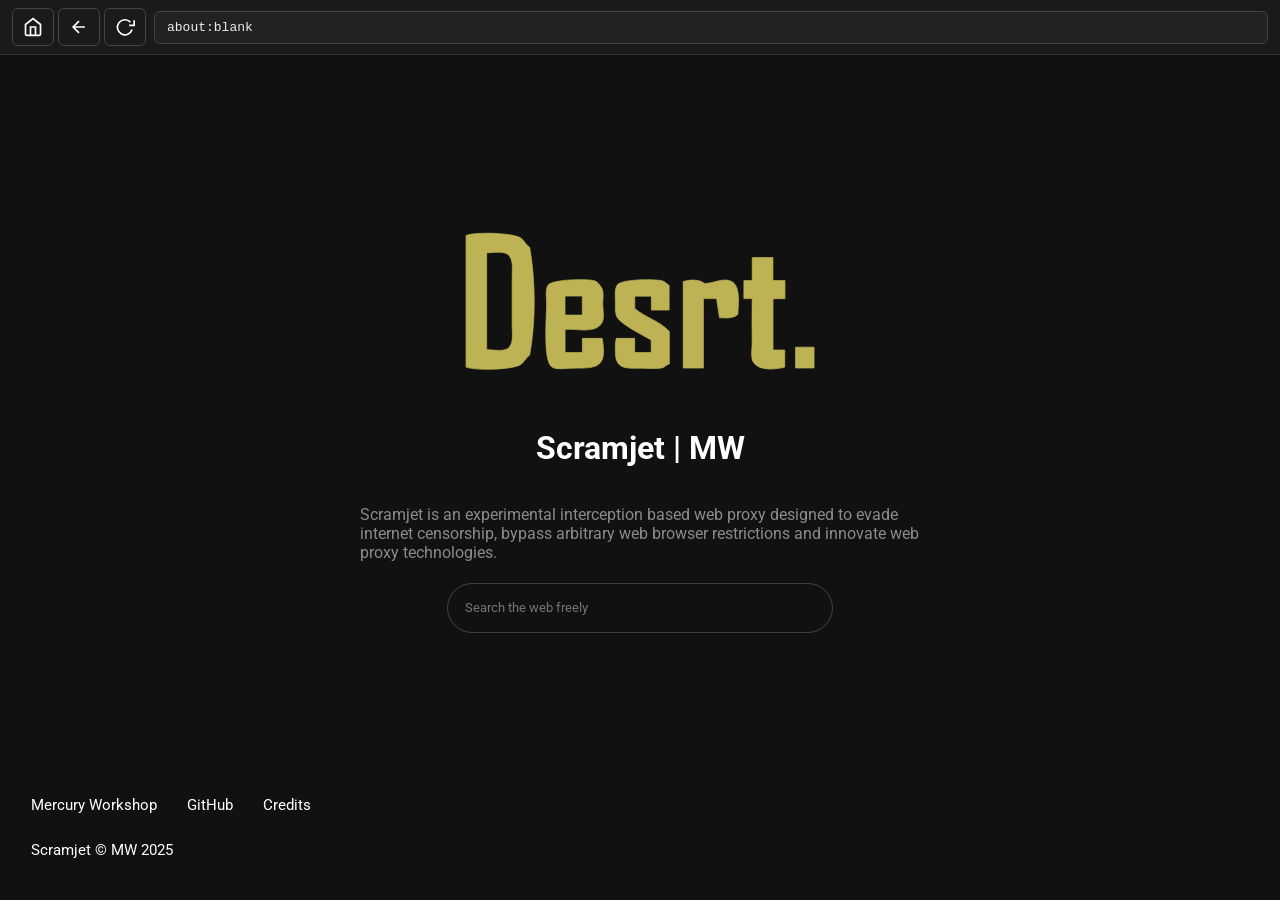
==== public/index.html @ 260e65a6 "Replace logo image from sj.png to desrt.svg" ====
<!doctype html>
<html>
	<head>
		<meta charset="utf-8" />
		<meta
			name="viewport"
			content="width=device-width, initial-scale=1.0, shrink-to-fit=no"
		/>
		<title>Desrt.</title>

		<link rel="shortcut icon" content="favicon.webp" />
	
		<script src="/scram/scramjet.all.js"></script>
		<script src="/baremux/index.js"></script>
		
		<link rel="stylesheet" href="index.css" />
		<script src="register-sw.js" defer></script>
		<script src="search.js" defer></script>
		<script src="index.js" defer></script>
	</head>

	<body>
		<!-- Browser-style navigation bar -->
		<div id="sj-nav-bar" class="sj-nav-bar">
			<div class="sj-nav-buttons">
				<button id="sj-home-btn" class="sj-nav-btn" title="Home" type="button">
					<svg width="20" height="20" viewBox="0 0 24 24" fill="none" stroke="currentColor" stroke-width="2">
						<path d="M3 9l9-7 9 7v11a2 2 0 0 1-2 2H5a2 2 0 0 1-2-2z"></path>
						<polyline points="9 22 9 12 15 12 15 22"></polyline>
					</svg>
				</button>
				<button id="sj-back-btn" class="sj-nav-btn" title="Back" type="button">
					<svg width="20" height="20" viewBox="0 0 24 24" fill="none" stroke="currentColor" stroke-width="2">
						<path d="M19 12H5M12 19l-7-7 7-7"></path>
					</svg>
				</button>
				<button id="sj-reload-btn" class="sj-nav-btn" title="Reload" type="button">
					<svg width="20" height="20" viewBox="0 0 24 24" fill="none" stroke="currentColor" stroke-width="2">
						<polyline points="23 4 23 10 17 10"></polyline>
						<path d="M20.49 15a9 9 0 1 1-2-8.83"></path>
					</svg>
				</button>
			</div>
			<div class="sj-url-bar-container">
				<input id="sj-url-display" class="sj-url-display" type="text" readonly value="about:blank" />
			</div>
		</div>

		<div id="sj-main-content" class="sj-main-content">
			<div title="Scramjet Logo" class="flex-center logo-wrapper header-center">
				<img class="logo" src="desrt.svg" alt="Scramjet" />
				<h1>Scramjet | MW</h1>
			</div>
			<div class="flex-center desc left-margin">
				<p>
					Scramjet is an experimental interception based web proxy designed to
					evade internet censorship, bypass arbitrary web browser restrictions and
					innovate web proxy technologies.
				</p>
			</div>

			<form id="sj-form" class="flex-center">
				<input
					id="sj-search-engine"
					value="https://duckduckgo.com/?q=%s"
					type="hidden"
				/>
				<input id="sj-address" type="text" placeholder="Search the web freely" />
			</form>
			<div class="desc left-margin">
				<p id="sj-error"></p>
				<pre id="sj-error-code"></pre>
			</div>
			<footer>
				<div>
					<a
						title="The Mercury Workshop GitHub organization"
						href="https://github.com/MercuryWorkshop"
					>Mercury Workshop</a
					>
					<a
						title="The example demo app for Scramjet"
						href="https://github.com/MercuryWorkshop/Scramjet-Demo"
					>GitHub</a
					>
					<a title="License information" href="credits.html">Credits</a>
				</div>
				<div>
					<span>Scramjet &copy; MW 2025</span>
				</div>
			</footer>
		</div>
	</body>
</html>
---- public/index.css ----
@import url("https://fonts.googleapis.com/css2?family=Roboto:ital,wght@0,300;0,400;0,500;1,300;1,400&display=swap");

body {
	font-family: "Roboto", Arial, Helvetica, sans-serif;
	margin: 0;
	background: #111;
	display: flex;
	flex-direction: column;
	min-height: 100vh;
}

.flex-center {
	display: flex;
	justify-content: center;
}

.header-center {
	align-items: center;
	flex-direction: column;
	margin-top: 10%;
}

.left-margin {
	margin: 0px 16px;
}

/* Navigation bar */
#sj-nav-bar {
	background: #1a1a1a;
	border-bottom: 1px solid #333;
	display: flex;
	align-items: center;
	padding: 8px 12px;
	gap: 8px;
	position: sticky;
	top: 0;
	z-index: 1000;
	flex-shrink: 0;
}

.sj-nav-buttons {
	display: flex;
	gap: 4px;
	flex-shrink: 0;
}

.sj-nav-btn {
	background: none;
	border: 1px solid #444;
	color: #fff;
	padding: 8px 10px;
	cursor: pointer;
	border-radius: 6px;
	display: flex;
	align-items: center;
	justify-content: center;
	transition: background-color 0.2s ease, border-color 0.2s ease;
	flex-shrink: 0;
}

.sj-nav-btn:hover {
	background-color: #333;
	border-color: #555;
}

.sj-nav-btn:active {
	background-color: #444;
}

.sj-nav-btn svg {
	display: block;
}

.sj-url-bar-container {
	flex: 1;
	display: flex;
	min-width: 0;
}

.sj-url-display {
	width: 100%;
	background: #222;
	border: 1px solid #444;
	color: #eee;
	padding: 8px 12px;
	border-radius: 6px;
	font-family: "Courier New", Courier, monospace;
	font-size: 13px;
	outline: none;
	overflow: hidden;
	text-overflow: ellipsis;
}

.sj-main-content {
	display: flex;
	flex-direction: column;
	flex: 1;
}

#sj-frame {
	border: none;
	position: absolute;
	top: 0;
	left: 0;
	width: 100vw;
	height: 100vh;
	background-color: #111;
	z-index: 500;
}

#sj-error {
	color: #ff6666 !important;
	white-space: pre-wrap;
}

#sj-error-code {
	font-size: 12px;
	color: #fff;
	font-family: "Courier New", Courier, monospace;
}

.logo {
	height: 25vh;
}

.logo-wrapper .text {
	font-size: 75px;
	color: #fff;
}

.logo-wrapper h1 {
	color: white;
}

footer {
	margin: 0 16px;
	margin-top: auto;
	display: flex;
	flex-direction: column;
	line-height: 30px;
	margin-bottom: 20px;
}

footer > div {
	display: flex;
	justify-content: left;
	align-items: center;
	flex-wrap: wrap;
	margin-bottom: 15px;
}

footer a,
footer span {
	margin: 0 15px;
	text-decoration: none;
	color: #fff;
	font-size: 15px;
}

footer a {
	cursor: pointer;
}

footer a:hover {
	text-decoration: underline;
}

.desc p {
	width: 560px;
	color: rgba(253, 253, 253, 0.514);
}

#sj-address {
	background: none;
	font-family: inherit;
	padding: 0px 17px;
	height: 48px;
	border: 1px solid rgb(255, 255, 255, 0.2);
	color: var(--text-color);
	border-radius: 3px;
	outline: none;
	width: 350px;
	margin-top: 5px;
	border-radius: 50px;
	color: #fff;
	transition: border-radius 0.1s;
}

#sj-address:focus {
	border: 1px solid rgba(253, 253, 253, 0.514);
	border-radius: 6px;
}

.credit {
	border-radius: 10px;
	padding: 10px;
	display: block;
	border: #fff 1px solid;
	color: #fff;
	display: flex;
	flex-wrap: wrap;
	margin-bottom: 15px;
}

.credit label {
	margin-left: auto;
	margin-right: 15px;
}

.credit a,
.credit label {
	color: white;
	text-decoration: underline;
	text-align: right;
}

.credit pre {
	display: none;
	width: 100%;
}

.credit label::after {
	content: "show license";
	cursor: pointer;
}

.credit input:checked + label::after {
	content: "hide license";
}

.credit input:checked ~ pre {
	display: block;
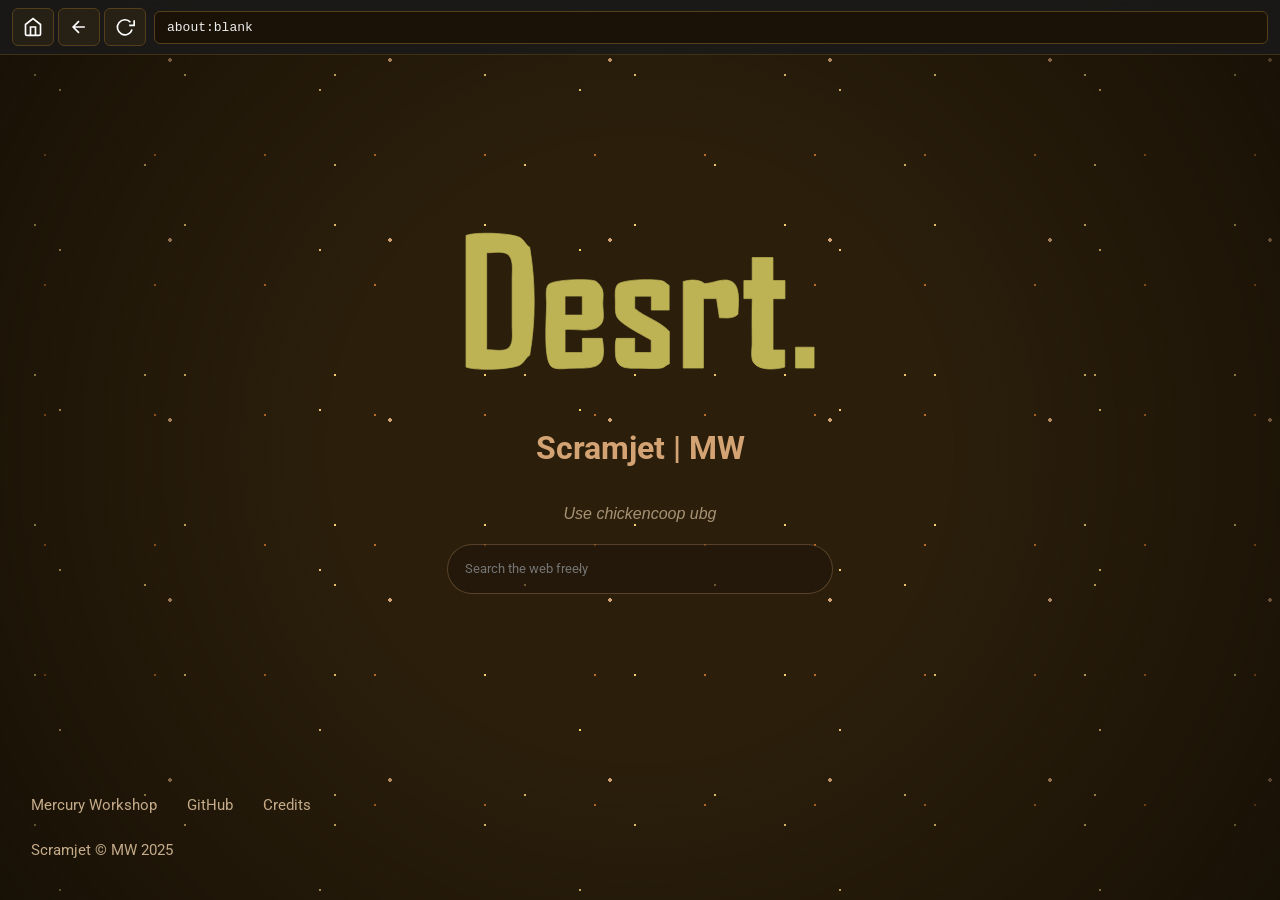
==== commit 09c5a73e: "Implement random message rotator in index.html Added a rotating message feature to the index page." ====
--- a/public/index.html
+++ b/public/index.html
@@ -51,12 +51,10 @@
 				<img class="logo" src="desrt.svg" alt="Scramjet" />
 				<h1>Scramjet | MW</h1>
 			</div>
+			
+			<!-- Rotator text section -->
 			<div class="flex-center desc left-margin">
-				<p>
-					Scramjet is an experimental interception based web proxy designed to
-					evade internet censorship, bypass arbitrary web browser restrictions and
-					innovate web proxy technologies.
-				</p>
+				<p id="rotating-msg" style="text-align: center; font-style: italic;"></p>
 			</div>
 
 			<form id="sj-form" class="flex-center">
@@ -90,6 +88,18 @@
 				</div>
 			</footer>
 		</div>
+
+		<script>
+			// Random message rotator script
+			const messages = [
+				"Desrt? more like desert",
+				"Use chickencoop ubg",
+				"w side project?",
+				"made by greenskid14",
+				"check out the credits"
+			];
+			const randomMsg = messages[Math.floor(Math.random() * messages.length)];
+			document.getElementById('rotating-msg').textContent = randomMsg;
+		</script>
 	</body>
 </html>
-
--- a/public/index.css
+++ b/public/index.css
@@ -3,10 +3,58 @@
 body {
 	font-family: "Roboto", Arial, Helvetica, sans-serif;
 	margin: 0;
-	background: #111;
+	/* Deep, dark yellowish-brown desert base color */
+	background-color: #2b1f0c;
 	display: flex;
 	flex-direction: column;
 	min-height: 100vh;
+	position: relative;
+	overflow-x: hidden;
+}
+
+/* Full-Screen Randomized Sand Particles Layer */
+body::before {
+	content: '';
+	position: fixed;
+	top: -50%;
+	left: -50%;
+	width: 200%;
+	height: 200%;
+	/* Expanded size ratios and multiple layers to cover the whole viewport evenly */
+	background-image: 
+		radial-gradient(circle, #f4d06f 1.5px, transparent 1.5px),
+		radial-gradient(circle, #d4a373 2px, transparent 2px),
+		radial-gradient(circle, #bc6c25 1px, transparent 1px),
+		radial-gradient(circle, #e9c46a 1.25px, transparent 1.25px),
+		radial-gradient(circle, #f4d06f 1px, transparent 1px);
+	background-size: 150px 150px, 220px 180px, 110px 130px, 190px 210px, 260px 160px;
+	background-position: 0 0, 40px 60px, 80px 20px, 120px 90px, 50px 140px;
+	animation: windflow 18s linear infinite;
+	z-index: -2;
+	pointer-events: none;
+}
+
+/* Keyframes for smooth, looping sideways wind flow to the right */
+@keyframes windflow {
+	0% {
+		transform: translate(0, 0);
+	}
+	100% {
+		transform: translate(220px, 0); /* Perfectly matches the background grid scale for a seamless loop */
+	}
+}
+
+/* Subtle Vignette Overlay to depth-enhance the desert mood */
+body::after {
+	content: '';
+	position: fixed;
+	top: 0;
+	left: 0;
+	width: 100%;
+	height: 100vh;
+	background: radial-gradient(circle, rgba(43,31,12,0) 40%, rgba(18,12,4,0.75) 100%);
+	z-index: -1;
+	pointer-events: none;
 }
 
 .flex-center {
@@ -26,8 +74,9 @@
 
 /* Navigation bar */
 #sj-nav-bar {
-	background: #1a1a1a;
-	border-bottom: 1px solid #333;
+	background: rgba(26, 26, 26, 0.85);
+	backdrop-filter: blur(8px);
+	border-bottom: 1px solid #423013;
 	display: flex;
 	align-items: center;
 	padding: 8px 12px;
@@ -45,8 +94,8 @@
 }
 
 .sj-nav-btn {
-	background: none;
-	border: 1px solid #444;
+	background: rgba(51, 40, 20, 0.5);
+	border: 1px solid #543f1b;
 	color: #fff;
 	padding: 8px 10px;
 	cursor: pointer;
@@ -59,12 +108,12 @@
 }
 
 .sj-nav-btn:hover {
-	background-color: #333;
-	border-color: #555;
+	background-color: #63491d;
+	border-color: #d4a373;
 }
 
 .sj-nav-btn:active {
-	background-color: #444;
+	background-color: #4a3414;
 }
 
 .sj-nav-btn svg {
@@ -79,8 +128,8 @@
 
 .sj-url-display {
 	width: 100%;
-	background: #222;
-	border: 1px solid #444;
+	background: #1a1207;
+	border: 1px solid #543f1b;
 	color: #eee;
 	padding: 8px 12px;
 	border-radius: 6px;
@@ -129,7 +178,7 @@
 }
 
 .logo-wrapper h1 {
-	color: white;
+	color: #d4a373;
 }
 
 footer {
@@ -153,7 +202,7 @@
 footer span {
 	margin: 0 15px;
 	text-decoration: none;
-	color: #fff;
+	color: #c4ab89;
 	font-size: 15px;
 }
 
@@ -163,31 +212,31 @@
 
 footer a:hover {
 	text-decoration: underline;
+	color: #fff;
 }
 
 .desc p {
 	width: 560px;
-	color: rgba(253, 253, 253, 0.514);
+	color: rgba(220, 195, 160, 0.7);
 }
 
 #sj-address {
-	background: none;
+	background: rgba(30, 21, 9, 0.6);
 	font-family: inherit;
 	padding: 0px 17px;
 	height: 48px;
-	border: 1px solid rgb(255, 255, 255, 0.2);
-	color: var(--text-color);
-	border-radius: 3px;
+	border: 1px solid rgba(212, 163, 115, 0.3);
+	color: #fff;
 	outline: none;
 	width: 350px;
 	margin-top: 5px;
 	border-radius: 50px;
-	color: #fff;
-	transition: border-radius 0.1s;
+	transition: border-radius 0.1s, border-color 0.2s, background 0.2s;
 }
 
 #sj-address:focus {
-	border: 1px solid rgba(253, 253, 253, 0.514);
+	border: 1px solid #d4a373;
+	background: rgba(30, 21, 9, 0.9);
 	border-radius: 6px;
 }
 
@@ -195,7 +244,7 @@
 	border-radius: 10px;
 	padding: 10px;
 	display: block;
-	border: #fff 1px solid;
+	border: #d4a373 1px solid;
 	color: #fff;
 	display: flex;
 	flex-wrap: wrap;
@@ -230,3 +279,4 @@
 
 .credit input:checked ~ pre {
 	display: block;
+}
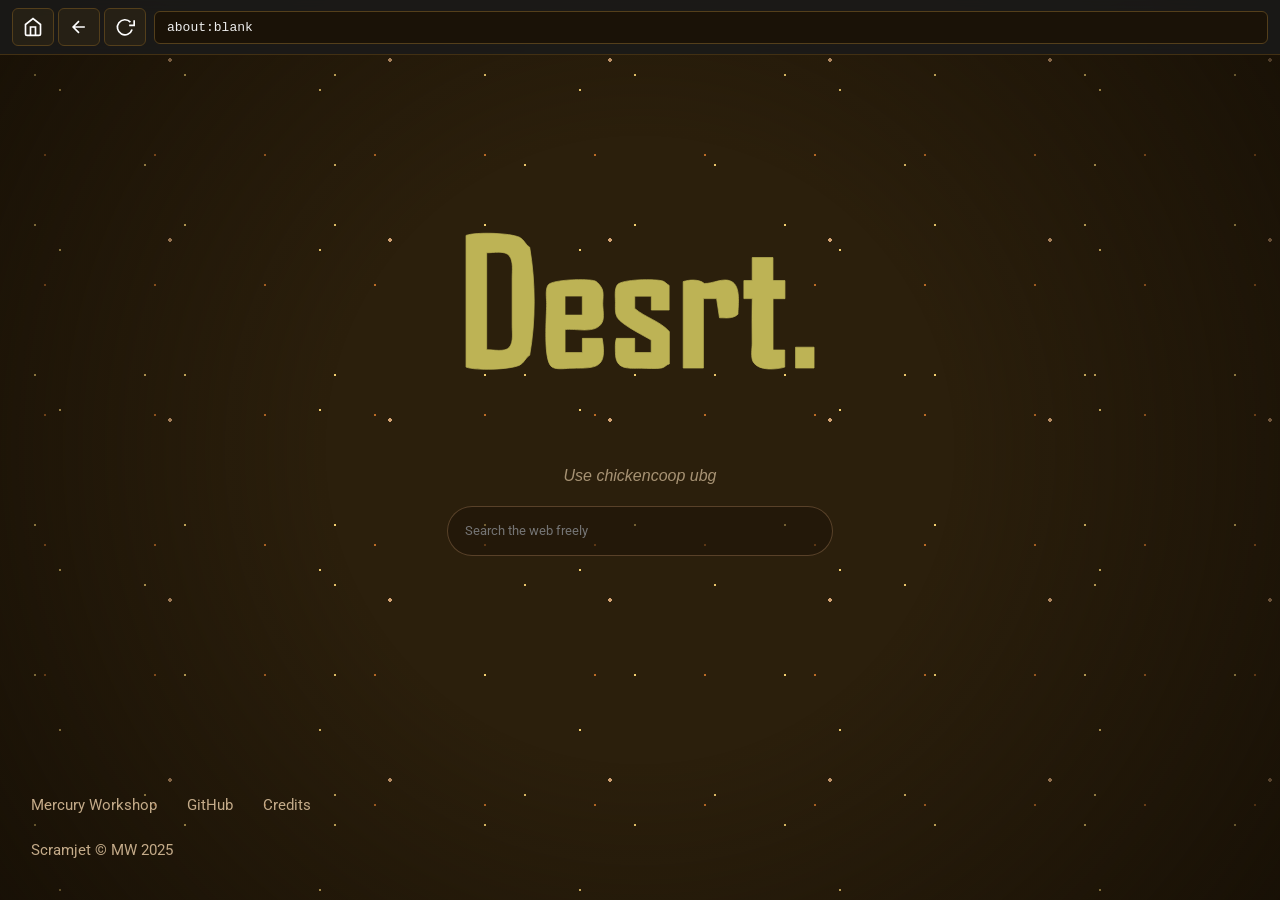
==== commit 2b3e98b6: "Clear the heading text in the logo section Removed the heading text from the logo section." ====
--- a/public/index.html
+++ b/public/index.html
@@ -49,7 +49,7 @@
 		<div id="sj-main-content" class="sj-main-content">
 			<div title="Scramjet Logo" class="flex-center logo-wrapper header-center">
 				<img class="logo" src="desrt.svg" alt="Scramjet" />
-				<h1>Scramjet | MW</h1>
+				<h1></h1>
 			</div>
 			
 			<!-- Rotator text section -->
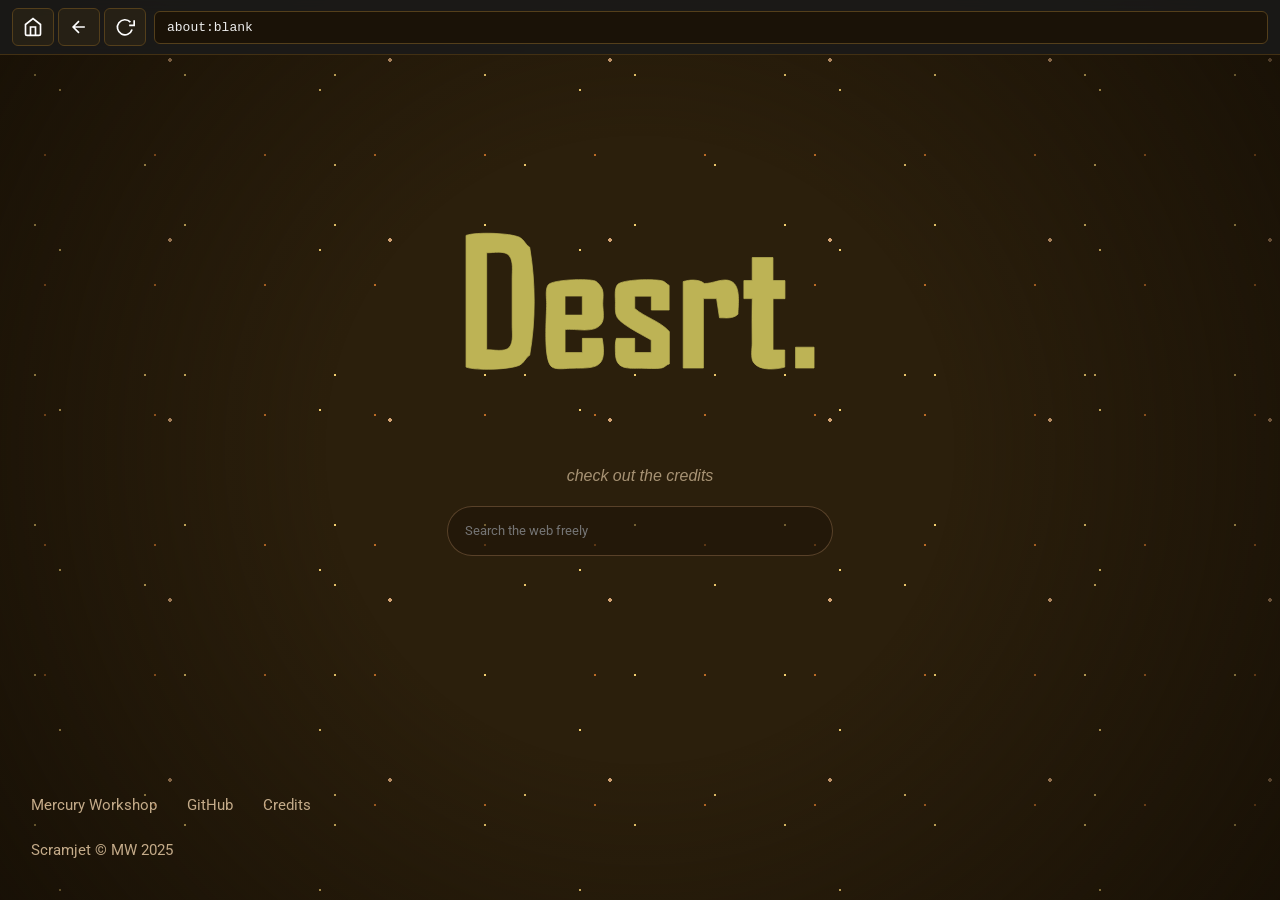
==== commit e4f2b46c: "Replace favicon link with SVG data URI" ====
--- a/public/index.html
+++ b/public/index.html
@@ -8,7 +8,8 @@
 		/>
 		<title>Desrt.</title>
 
-		<link rel="shortcut icon" content="favicon.webp" />
+		<link rel="icon" type="image/svg+xml" href="data:image/svg+xml;utf8,<svg xmlns='http://w3.org' viewBox='0 0 32 32' width='32' height='32'><style>.m{fill:%23c59b4e}.mb{fill:%23a67c37}.ml{fill:%23dbb162}.mbl{fill:%23b88d44}</style><path class='mb' d='M14 10l16 22H-2z'/><path class='mbl' d='M14 10L-2 32h16z'/><path class='m' d='M19 16l13 16H6z'/><path class='ml' d='M19 16L6 32h13z'/></svg>" />
+
 	
 		<script src="/scram/scramjet.all.js"></script>
 		<script src="/baremux/index.js"></script>
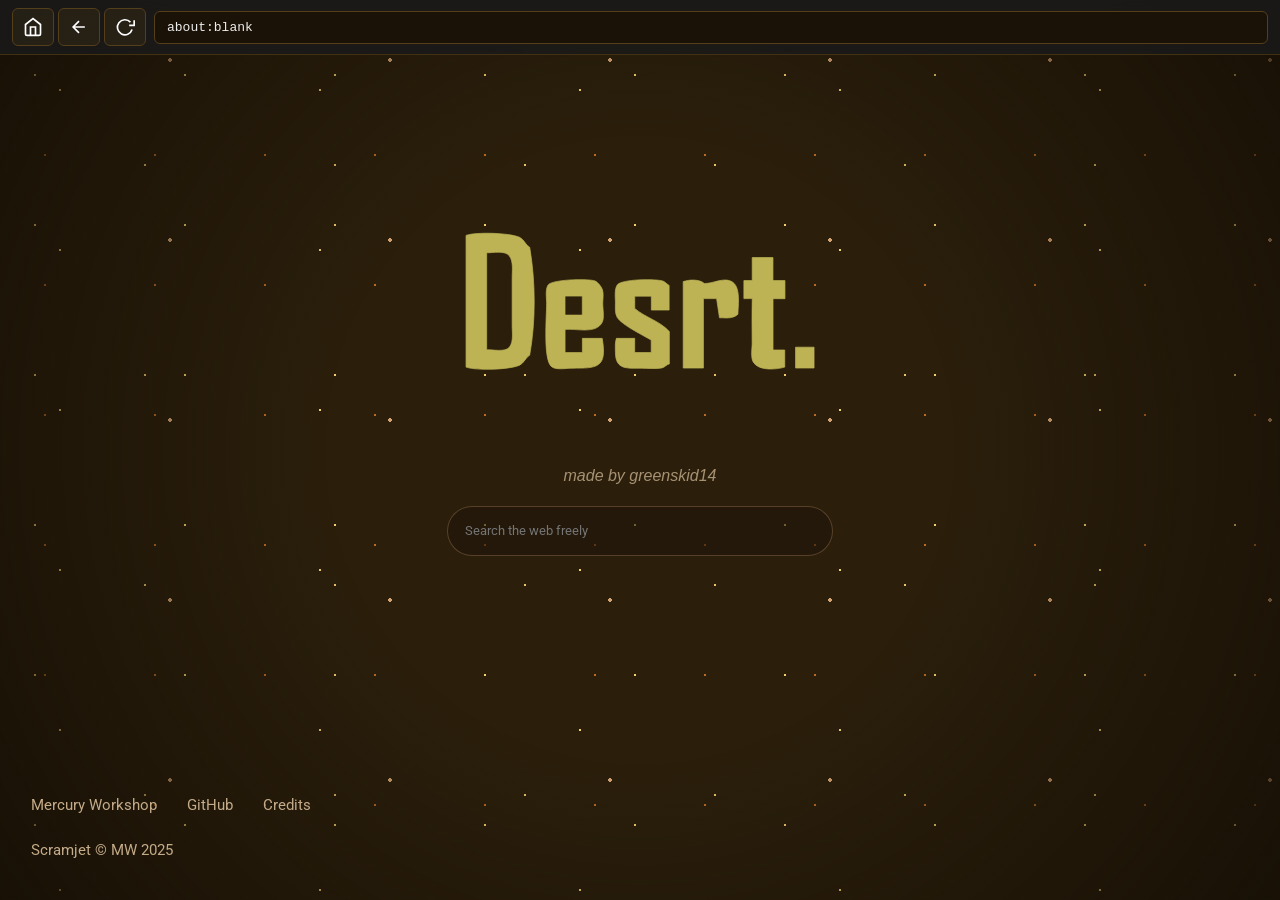
==== commit aece0241: "Update SVG icon data URI in index.html" ====
--- a/public/index.html
+++ b/public/index.html
@@ -8,7 +8,8 @@
 		/>
 		<title>Desrt.</title>
 
-		<link rel="icon" type="image/svg+xml" href="data:image/svg+xml;utf8,<svg xmlns='http://w3.org' viewBox='0 0 32 32' width='32' height='32'><style>.m{fill:%23c59b4e}.mb{fill:%23a67c37}.ml{fill:%23dbb162}.mbl{fill:%23b88d44}</style><path class='mb' d='M14 10l16 22H-2z'/><path class='mbl' d='M14 10L-2 32h16z'/><path class='m' d='M19 16l13 16H6z'/><path class='ml' d='M19 16L6 32h13z'/></svg>" />
+		<link rel="icon" type="image/svg+xml" href="data:image/svg+xml,%3Csvg xmlns='http://w3.org' viewBox='0 0 32 32' width='32' height='32'%3E%3Cstyle%3E.m%7Bfill:%23c59b4e%7D.mb%7Bfill:%23a67c37%7D.ml%7Bfill:%23dbb162%7D.mbl%7Bfill:%23b88d44%7D%3C/style%3E%3Cpath class='mb' d='M14 10l16 22H-2z'/%3E%3Cpath class='mbl' d='M14 10L-2 32h16z'/%3E%3Cpath class='m' d='M19 16l13 16H6z'/%3E%3Cpath class='ml' d='M19 16L6 32h13z'/%3E%3C/svg%3E" />
+
 
 	
 		<script src="/scram/scramjet.all.js"></script>
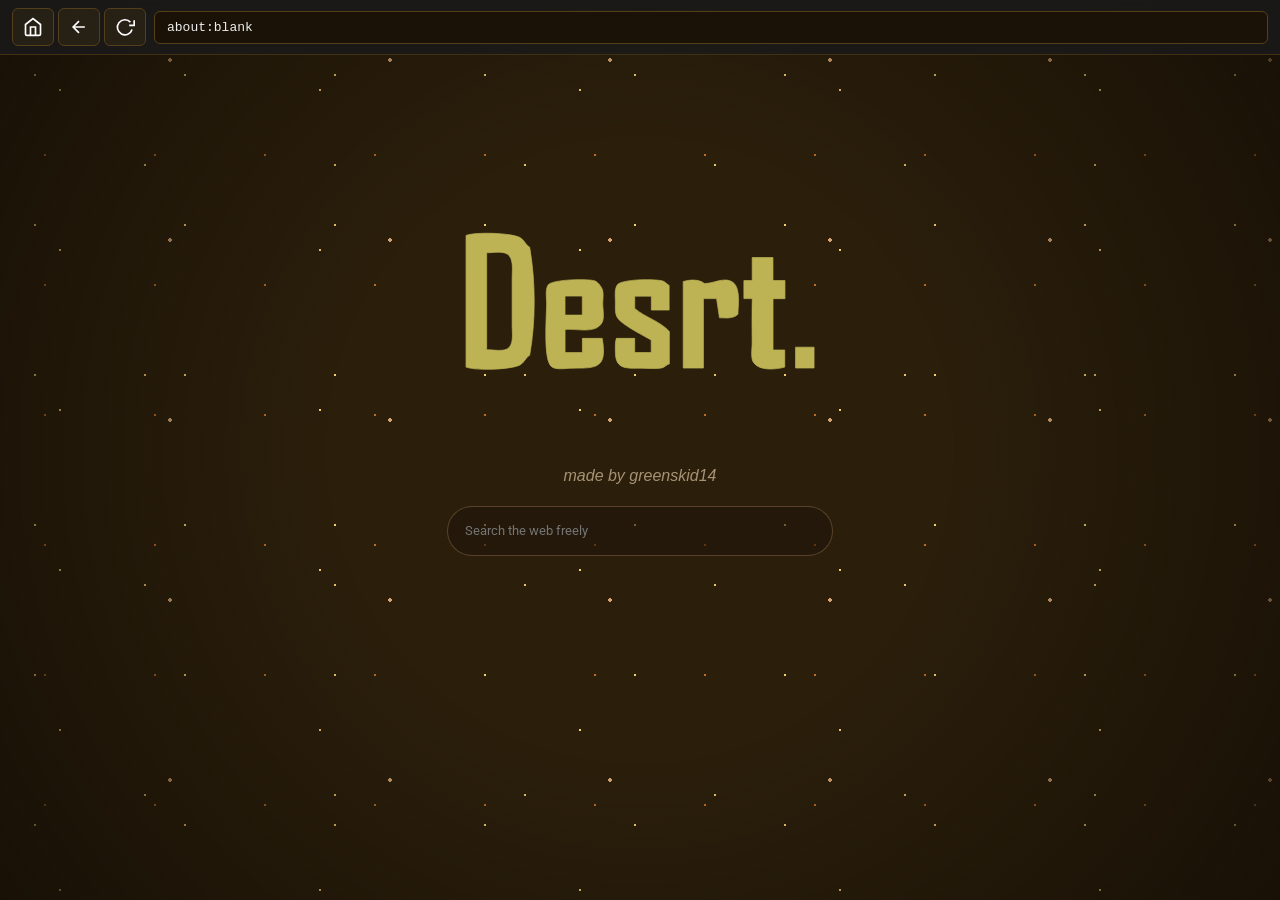
==== commit 6bfbdb93: "Refactor navigation button titles and footer links Updated button titles and removed unnecessary lin" ====
--- a/public/index.html
+++ b/public/index.html
@@ -8,7 +8,8 @@
 		/>
 		<title>Desrt.</title>
 
-		<link rel="icon" type="image/svg+xml" href="data:image/svg+xml,%3Csvg xmlns='http://w3.org' viewBox='0 0 32 32' width='32' height='32'%3E%3Cstyle%3E.m%7Bfill:%23c59b4e%7D.mb%7Bfill:%23a67c37%7D.ml%7Bfill:%23dbb162%7D.mbl%7Bfill:%23b88d44%7D%3C/style%3E%3Cpath class='mb' d='M14 10l16 22H-2z'/%3E%3Cpath class='mbl' d='M14 10L-2 32h16z'/%3E%3Cpath class='m' d='M19 16l13 16H6z'/%3E%3Cpath class='ml' d='M19 16L6 32h13z'/%3E%3C/svg%3E" />
+		<link rel="icon" type="image/png" href="finalfav.png" />
+
 
 
 	
@@ -25,18 +26,18 @@
 		<!-- Browser-style navigation bar -->
 		<div id="sj-nav-bar" class="sj-nav-bar">
 			<div class="sj-nav-buttons">
-				<button id="sj-home-btn" class="sj-nav-btn" title="Home" type="button">
+				<button id="sj-home-btn" class="sj-nav-btn" title="" type="button">
 					<svg width="20" height="20" viewBox="0 0 24 24" fill="none" stroke="currentColor" stroke-width="2">
 						<path d="M3 9l9-7 9 7v11a2 2 0 0 1-2 2H5a2 2 0 0 1-2-2z"></path>
 						<polyline points="9 22 9 12 15 12 15 22"></polyline>
 					</svg>
 				</button>
-				<button id="sj-back-btn" class="sj-nav-btn" title="Back" type="button">
+				<button id="sj-back-btn" class="sj-nav-btn" title="" type="button">
 					<svg width="20" height="20" viewBox="0 0 24 24" fill="none" stroke="currentColor" stroke-width="2">
 						<path d="M19 12H5M12 19l-7-7 7-7"></path>
 					</svg>
 				</button>
-				<button id="sj-reload-btn" class="sj-nav-btn" title="Reload" type="button">
+				<button id="sj-reload-btn" class="sj-nav-btn" title="" type="button">
 					<svg width="20" height="20" viewBox="0 0 24 24" fill="none" stroke="currentColor" stroke-width="2">
 						<polyline points="23 4 23 10 17 10"></polyline>
 						<path d="M20.49 15a9 9 0 1 1-2-8.83"></path>
@@ -49,7 +50,7 @@
 		</div>
 
 		<div id="sj-main-content" class="sj-main-content">
-			<div title="Scramjet Logo" class="flex-center logo-wrapper header-center">
+			<div title="" class="flex-center logo-wrapper header-center">
 				<img class="logo" src="desrt.svg" alt="Scramjet" />
 				<h1></h1>
 			</div>
@@ -73,20 +74,7 @@
 			</div>
 			<footer>
 				<div>
-					<a
-						title="The Mercury Workshop GitHub organization"
-						href="https://github.com/MercuryWorkshop"
-					>Mercury Workshop</a
-					>
-					<a
-						title="The example demo app for Scramjet"
-						href="https://github.com/MercuryWorkshop/Scramjet-Demo"
-					>GitHub</a
-					>
-					<a title="License information" href="credits.html">Credits</a>
-				</div>
-				<div>
-					<span>Scramjet &copy; MW 2025</span>
+					
 				</div>
 			</footer>
 		</div>
